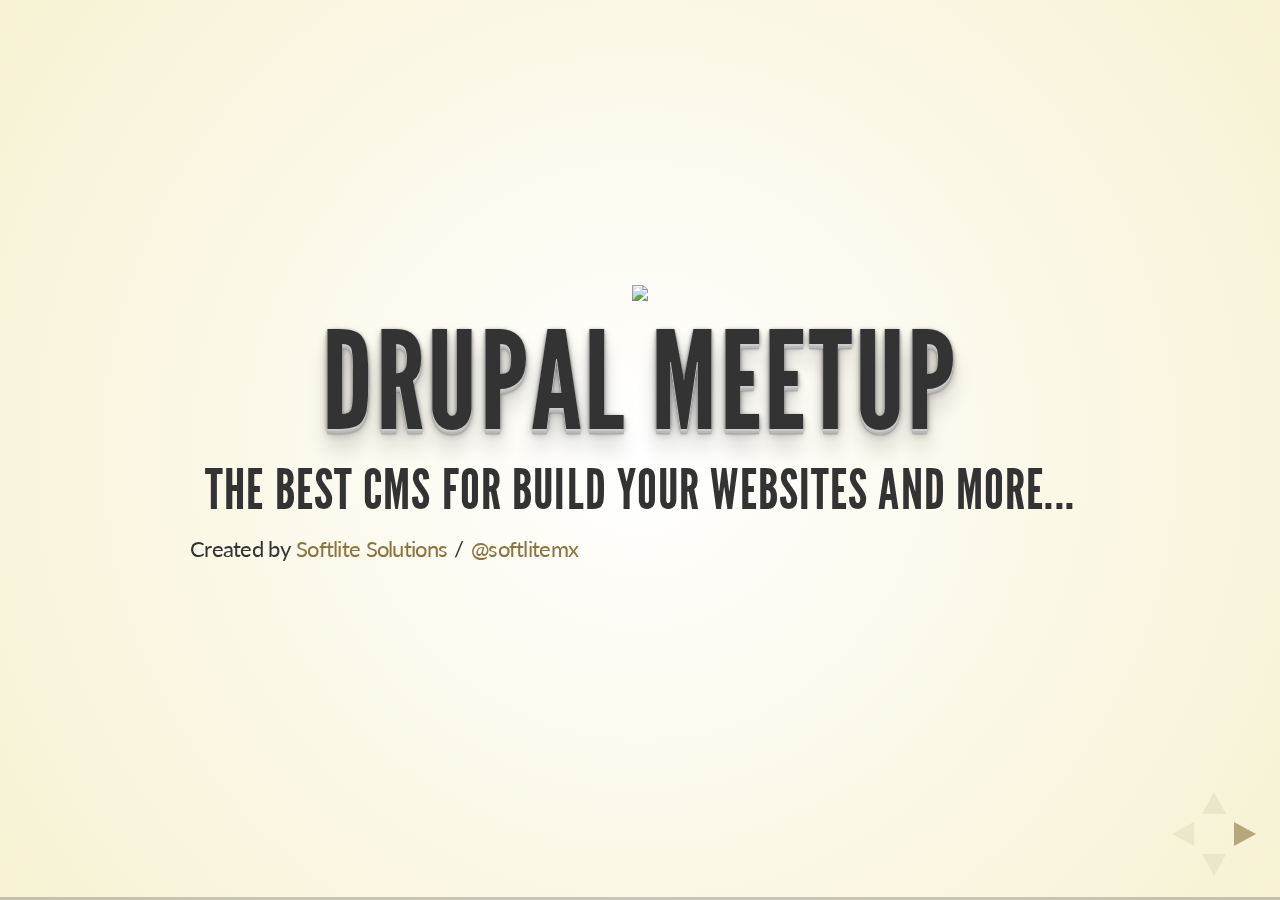
==== index.html @ 5270e269 "agregando diapos" ====
<!doctype html>
<html lang="en">

	<head>
		<meta charset="utf-8">

		<title>reveal.js - The HTML Presentation Framework</title>

		<meta name="description" content="A framework for easily creating beautiful presentations using HTML">
		<meta name="author" content="Hakim El Hattab">

		<meta name="apple-mobile-web-app-capable" content="yes" />
		<meta name="apple-mobile-web-app-status-bar-style" content="black-translucent" />

		<link rel="stylesheet" href="css/reveal.min.css">
		<link rel="stylesheet" href="css/theme/beige.css" id="theme">
		<link rel="stylesheet" href="css/softlitemx.css">

		<!-- For syntax highlighting -->
		<link rel="stylesheet" href="lib/css/zenburn.css">

		<!-- If the query includes 'print-pdf', use the PDF print sheet -->
		<script>
			document.write( '<link rel="stylesheet" href="css/print/' + ( window.location.search.match( /print-pdf/gi ) ? 'pdf' : 'paper' ) + '.css" type="text/css" media="print">' );
		</script>

		<!--[if lt IE 9]>
		<script src="lib/js/html5shiv.js"></script>
		<![endif]-->
	</head>

	<body>

		<div class="reveal">

			<!-- Any section element inside of this container is displayed as a slide -->
			<div class="slides">

				<section>
               <img src="images/druplicon.png">
					<h1>Drupal MeetUp</h1>
					<h3>The Best CMS for build your Websites and more...</h3>
					<p>
				   <small>Created by <a href="http://hakim.se">Softlite Solutions</a> / <a href="http://twitter.com/hakimel">@softlitemx</a></small>
					</p>
				</section>
            <section>
               <img src="images/manuel.jpg">
               <p>Drupalero, Mobile Developer y Linuxero :D</p>
               <p>
                  <i><small>- <a href="http://www.softlite.mx" class="roll"><span data-title="Softlite Solutions">Softlite Solutions</span></a> / <a href="http://twitter.com/softlitem" class="roll"><span data-title="@softlitem">@softlitem</span></a>/ Drupal ID: <a href="http://groups.drupal.org/user/880704" class="roll"><span data-title="manueler">manueler</span></a></small></i>
               </p> 
            </section>
            <section>
               <h1>¿Pero que ... hago aqu&iacute;?</h1>
               <small>Compartiremos, discutiremos y fortaleceremos la comunidad Drupalera en M&eacute;xico</small>
               <small><i>En este evento(Slides), se dará una introducción al poderoso CMS Drupal</i></small>
            </section>
            <section style="display: block;" class="stack present">
               <section style="display: block;" class="present">
                  <img src="images/drupal.png">
                  <h2>¿Qué es Drupal?</h2>
            <ul>
              <li class="fragment">Es un sistema de gestión de contenido(CMS) modular multipropósito y muy configurable.</li>
              <li class="fragment">Originalmente fue Escrito por: <a href="http://es.wikipedia.org/wiki/Dries_Buytaert" class="roll"><span data-title="Dries Buytaert">Dries Buytaert</span></a>.</li>
              <li class="fragment">La característica principal de Drupal es su Comunidad en todo el mundo.</li>
              <li class="fragment">Claro! es Software Libre \m/ protegido por Licencia <a href="http://es.wikipedia.org/wiki/Licencia_p%C3%BAblica_general_de_GNU" class="roll"><span data-title="GPLv2/GPLv3">GPLv2/GPLv3</span></a>.</li>
            </ul>
               </section>
               <section>
                  <h2>M&oacute;dulos</h2>
                  <div>El módulo (module) es un software que extiende las funcionalidades y/o características de Drupal. Viene con módulos precargados según la versión, a los cuales se les puede añadir los que se necesite según la funcionalidad que tenga el sitio.</div>
               </section>
               <section style="display: block;" class="future">
                  <h2>Módulos</h2>
                  <img src="images/the-periodic-table-of-drupal-modules.jpg">
               </section>
               <section>
                  <h2>Nodo</h2>
                  <div>El Nodo (node) es un término genérico para cada pieza de contenido del sitio. Algunos ejemplos de nodos pueden ser: páginas en libros, temas de discusión en foros, entradas en blogs, nuevos artículos, etc. Cada nodo será un <b>tipo de contenido</b> que tendrá un ID, un título, una fecha de creación, un autor, un cuerpo o body y otras propiedades, también según qué otros módulos se encuentre usando agregará más propiedades a cada nodo.
</div>
               </section>
               <section>
                  <h2>Taxonomia</h2>
                  <div>
La Taxonomía (taxonomy) es el sistema mediante el cual Drupal clasifica el contenido y es uno de los módulos del núcleo de Drupal. Se pueden definir los vocabularios propios como grupos de términos de taxonomía. Cada tipo de vocabulario puede ser agregado como uno o más tipos de contenido y por ello, los nodos en el sitio pueden ser clasificados según agrupaciones en categorías, etiquetas o como cualquier cosa que se elija.
</div>
               </section>
               <section>
                  <h2>Region</h2>
                  <p class="fragment">Drupal se encuentra dividido en Regiones (regions) que pueden incluir la cabecera, el pie, las barras laterales, la sección principal de contenido. </p>
                  <h2 style="margin-top: 30px;">Bloque y Menus</h2>
                  <p class="fragment">Los Bloques (blocks) es la información que se visualiza en las diferentes regiones, pudiendo tomar la forma de menús (como el menú de navegación) o visualizaciones de módulos (como los contenidos más vistos del foro) o información estática o dinámica que fue creada por un usuario (como eventos)</p>
               </section>
               <section style="display: block;" class="future">
                  <h2>Comunidad</h2>
                  <p>La característica principal de drupal es su cominidad que esta en constante crecimiento la comunidad latina ahora es:</p>
                  <ul>
                     <li>Nicaragua.</li>
                     <li>Costarica.</li>
                     <li>Panama.</li>
                     <li>Colombia.</li>
                     <li>Per&uacute;.</li>
                     <li>Guatemala.</li>
                     <li>Ecuador.</li>
                     <li>Bolivia.</li>
                     <li>Brazil.</li>
                     <li><b>M&eacute;xico.</b></li>
                  </ul>
               </section>
               <section>
                  <h1>M&eacute;xico</h1>
                  <p>Este MeetUp es un eventos de los m&aacute;s importantes en M&eacute;xico, ya que estamos siendo de los primeros en participar y hacer crecer la comunidad.</p>
               </section>
               <section>
                  <h2>Guadalajara</h2>
                  <p>Guadalajara fue en el primer estado donde se ha iniciado una comunidad fuerte en Drupal. Donde ha sido sede este año del: </p>
                  <h2><a href="http://gdl2012.dlatino.org/" target="_blank">Drupal Summit Latino</a></h2>
               </section>
               <section>
                  <h2>Foto reciente de la comunidad de centro Am&eacute;rica</h2>
                  <img src="images/drupaleros.jpg">
               </section>
               
            </section>
				<section data-markdown>
					<script type="text/template">
						## Markdown support

						For those of you who like that sort of thing. Instructions and a bit more info available [here](https://github.com/hakimel/reveal.js#markdown).

							<section data-markdown>
							  ## Markdown support

							  For those of you who like that sort of thing.
							  Instructions and a bit more info available [here](https://github.com/hakimel/reveal.js#markdown).
							</section>
					</script>
				</section>
    <section>
        <h1>drupal</h1>
        <p>Template slide</p>
    </section>
    <section>
        <section>
            <h2>Instalacion de drupal (manual)</h2>
            <div>
                <img src="http://www.softlite.mx/imagesmeetup/installprofile.png">
                <br>
            </div>
            <div>Seleccionamos Perfil de instalación</div>
        </section>
        <section>
            <h2>Seleccionamos lenguaje</h2>
            <div>
                <img src="http://www.softlite.mx/imagesmeetup/languageinstall1.png">
                <br>
            </div>
            <div>En este caso ocuparemos el que esta por default mas adelante configuraremos nuestro lenguaje</div>
        </section>
        <section>
            <h2>Configuracion de nuestra db<img src="http://www.softlite.mx/imagesmeetup/dbconfig.png">
            </h2>
            <div>Colocamos los datos que nos pide y .......</div>
        </section>
        <section>
            <h1>esperamos.......</h1>
            <div>
                <img src="http://www.softlite.mx/imagesmeetup/install.png">
                <br>
            </div>
            <h6>
                <br>
            </h6>
            <div>
                <br>
            </div>
            <div>
                <br>
            </div>
        </section>
        <section>
            <h2>Configuramos el sito</h2>
            <div>Es momento de ajustar algunos&nbsp;</div>
            <div>datos importantes como:</div>
            <div>
                <br>
            </div>
            <div>
                <ul>
                    <li>Nombre del sitio</li>
                    <li>E-mail del sitio&nbsp;</li>
                    <li>Nombre de Usuario (admin)</li>
                    <li>Contraseña de Usuario (admin)</li>
                </ul>
                <div style="text-align: left;">
                    <br>
                </div>
            </div>
            <h2>guardamos y ........</h2>
        </section>
        <section>
            <h1>" Listo "</h1>
            <div>
                <img src="http://profile.ak.fbcdn.net/hprofile-ak-snc6/187881_197212820324259_5887522_n.jpg">
                <br>
            </div>
            <div>
                <font face="Lato">Nuestro Drupal esta instalado ..</font>....</div>
            </section>
            <section>
                <h2>
                    <br>
                </h2>
                <div>
                    <br>
                </div>
                <div>
                    <br>
                </div>
                <h1>que hueva ¡¡¡</h1>
            </section>
            <section>
                <h2>
                    <h2 style="font: inherit;">INSTALACION DE DRUPAL (drush)</h2>
                    <div>
                        <font face="Lato">
                            <span style="font-size: 36px; letter-spacing: normal; line-height: 43.20000076293945px; text-transform: none;">Que tedioso hacer tantos clicks y esperar,</span>
                        </font>
                    </div>
                    <div>
                        <font face="Lato">
                            <span style="font-size: 36px; letter-spacing: normal; line-height: 43.20000076293945px; text-transform: none;">si podemos hacer este mismo procedimineto en</span>
                        </font>
                    </div>
                    <div>
                        <font face="Lato">
                            <span style="font-size: 36px; letter-spacing: normal; line-height: 43.20000076293945px; text-transform: none;">menos pasos y menos tiempo, que haciéndolo&nbsp;</span>
                        </font>
                    </div>
                    <div>
                        <font face="Lato">
                            <span style="font-size: 36px; letter-spacing: normal; line-height: 43.20000076293945px; text-transform: none;">de forma manual.</span>
                        </font>
                    </div>
                    <div>
                        <font face="Lato">
                            <span style="font-size: 36px; letter-spacing: normal; line-height: 43.20000076293945px; text-transform: none;">
                                <br>
                            </span>
                        </font>
                    </div>
                </h2>
            </section>
            <section>
                <h2>que es drush</h2>
                <div>Es una línea de comandos de shell y scripts de interfaz para Drupal, una verdadera navaja suiza diseñada para hacer la vida más fácil a nosotros los que acortamos horas de trabajo en la "BENDITA TERMINAL"</div>
                <div>
                    <img src="http://3wavesmedia.com/sites/default/files/drush.png">
                    <br>
                </div>
            </section>
            <section>
                <h2>como consigo drush&nbsp;</h2>
                <div>Lo unico que hay que hacer es entrar a: http://drupal.org/project/drush</div>
                <div>
                    <br>
                </div>
                <div>Seguir los sencillos pasos de instalación (segun mi SO) &nbsp; &nbsp; &nbsp; y dejar funcionando drush</div>
                <div>
                    <br>
                </div>
                <h2>regresando a nuestro asunto..&nbsp;</h2>
                <div>
                    <br>
                </div>
                <div>
                    <br>
                </div>
                <div>
                    <br>
                </div>
            </section>
            <section>
                <h2>comandos de instalacion de drupal (drush)</h2>
                <div>Descargamos Drupal (drush dl drupal&nbsp;)</div>
                <div>
                    <br>
                </div>
                <div>
                    <img src="http://www.softlite.mx/imagesmeetup/dldrupal.png">
                    <br>
                </div>
            </section>
            <section>
                <h2>Instalamos (site install)</h2>
                <pre>drush site-install standard --site-name="[nombre del sitio]" --site-mail="[mail del sitio]" --account-name=[nombre administrador] --account-pass=[pass administrador] --db-url=mysql://[usuario DB]:[passde usuario de la DB]@localhost/[nombre de la DB]</pre>
                <p>
                <img src="http://www.softlite.mx/imagesmeetup/siteinstall.png">
                <br>
            </p>
        </section>
        <section>
            <h2>momento de ver nuestro sitio</h2>
            <div>
                <img src="http://www.softlite.mx/imagesmeetup/sitehome.png">
                <br>
            </div>
        </section>
    </section>
    <section>
        <section>
            <h2>modulos</h2>
<div>El módulo (module) es un software que extiende las funcionalidades y/o características de Drupal. Viene con módulos precargados según la versión, a los cuales se les puede añadir los que se necesite según la funcionalidad que tenga el sitio.</div>
</section>
            <section>
                <h2>
                    <img src="http://www.softlite.mx/imagesmeetup/build.jpg">
                    <br>
                </h2>
                <div>Son las piezas para realizar nuestro poderoso sistema¡</div>
                <div>
                    <br>
                </div>
            </section>
            <section>
                <h2>algunos modulos que utilizaremos para nuestro sitio</h2>
                <div>
                    <ul>
                        <li>Views</li>
                        <li>Admin Menu</li>
                        <li>ColorBox</li>
                        <li>Media</li>
                        <li>Localization update</li>
                    </ul>
                </div>
                <div>
                    <br>
                </div>
            </section>
            <section>
                <h2>Instalacion de modulos (manual)</h2>
                <div>
                    <ul>
                        <li>Buscamos nuestro modulo<br>
                        </li>
                        <li>Descargamos</li>
                        <li>Lo ponemos en nuestra carpeta de modulos</li>
                        <li>Descomprimimos&nbsp;</li>
                        <li>Lo activamos desde nuestro sitio</li>
                        <li>Listo¡</li>
                    </ul>
                </div>
            </section>
            <section>
                <h2>instalacion de modulos (drush)</h2>
                <div>
                    <ul>
                        <li>Descargamos nuestro modulo:</li>
                    </ul>
                    <br>
                </div>
                <div>drush dl [nombre de nuestro modulo]</div>
                <div>
                    <br>
                </div>
                <div>
                    <ul>
                        <li>Instalamos el modulo:</li>
                    </ul>
                    <br>
                </div>
                <div>drus en [nombre de nuestro modulo]</div>
            </section>
        </section>
        <section>
            <h2>Nodo</h2>
<div>El Nodo (node) es un término genérico para cada pieza de contenido del sitio. Algunos ejemplos de nodos pueden ser: páginas en libros, temas de discusión en foros, entradas en blogs, nuevos artículos, etc. Cada nodo será un <b>tipo de contenido</b> que tendrá un ID, un título, una fecha de creación, un autor, un cuerpo o body y otras propiedades, también según qué otros módulos se encuentre usando agregará más propiedades a cada nodo.
</div>
</section>
            <section>
                <h2>Taxonomia</h2>
<div>
La Taxonomía (taxonomy) es el sistema mediante el cual Drupal clasifica el contenido y es uno de los módulos del núcleo de Drupal. Se pueden definir los vocabularios propios como grupos de términos de taxonomía. Cada tipo de vocabulario puede ser agregado como uno o más tipos de contenido y por ello, los nodos en el sitio pueden ser clasificados según agrupaciones en categorías, etiquetas o como cualquier cosa que se elija.
</div>
</section>
                <section>
                    <h2>region, bloque, menu</h2>
<div>
Drupal se encuentra dividido en Regiones (regions) que pueden incluir la cabecera, el pie, las barras laterales, la sección principal de contenido. Los Bloques (blocks) es la información que se visualiza en las diferentes regiones, pudiendo tomar la forma de menús (como el menú de navegación) o visualizaciones de módulos (como los contenidos más vistos del foro) o información estática o dinámica que fue creada por un usuario (como eventos).&nbsp;</div>
</section>
                    <section>
                        <p>
                        <br>
                    </p>
                    <p>
                    <br>
                </p>
                <h1>menos platica !!!</h1>
                <h1>mas accion !!!</h1>
            </section>
            
            <section>
                <h2>chido fcc</h2>
                <div>Se trata del nuevo sitio para publicaciones de interes</div>
                <div>estudiantil para los mejores alumnos de la mejor</div>
                <div>facultad de este pais.</div>
                <div>
                    <br>
                </div>
                <h1>fcc buap</h1>
            </section>
            <section>
                <h2>
                    <br>
                </h2>
                <div>
                    <br>
                </div>
                <div>
                    <br>
                </div>
                <h1>GRACIAS !!!</h1>
            </section>
				<section>
					<h2>Estos Slides est&aacute;n echo con: </h2>
               <h1>reveal.js</h1>
					<p>
						reveal.js and <a href="http://www.rvl.io">rvl.io</a> are entirely free but if you'd like to support the projects you can donate below.
						Donations will go towards hosting and domain costs.
					</p>
					<form action="https://www.paypal.com/cgi-bin/webscr" method="post">
						<input type="hidden" name="cmd" value="_donations">
						<input type="hidden" name="business" value="hakim.elhattab@gmail.com">
						<input type="hidden" name="lc" value="US">
						<input type="hidden" name="item_name" value="reveal.js / rvl.io">
						<input type="hidden" name="no_note" value="0">
						<input type="hidden" name="currency_code" value="USD">
						<input type="hidden" name="bn" value="PP-DonationsBF:btn_donate_LG.gif:NonHostedGuest">
						<input type="image" src="https://www.paypalobjects.com/en_US/i/btn/btn_donate_LG.gif" border="0" name="submit" alt="PayPal - The safer, easier way to pay online!">
					</form>
				</section>

				<section>
					<h1>THE END</h1>
					<h3>BY Hakim El Hattab / hakim.se</h3>
				</section>

			</div>

		</div>

		<script src="lib/js/head.min.js"></script>
		<script src="js/reveal.min.js"></script>

		<script>

			// Full list of configuration options available here:
			// https://github.com/hakimel/reveal.js#configuration
			Reveal.initialize({
				controls: true,
				progress: true,
				history: true,
				center: true,

				theme: Reveal.getQueryHash().theme, // available themes are in /css/theme
				transition: Reveal.getQueryHash().transition || 'default', // default/cube/page/concave/zoom/linear/none

				// Optional libraries used to extend on reveal.js
				dependencies: [
					{ src: 'lib/js/classList.js', condition: function() { return !document.body.classList; } },
					{ src: 'plugin/markdown/showdown.js', condition: function() { return !!document.querySelector( '[data-markdown]' ); } },
					{ src: 'plugin/markdown/markdown.js', condition: function() { return !!document.querySelector( '[data-markdown]' ); } },
					{ src: 'plugin/highlight/highlight.js', async: true, callback: function() { hljs.initHighlightingOnLoad(); } },
					{ src: 'plugin/zoom-js/zoom.js', async: true, condition: function() { return !!document.body.classList; } },
					{ src: 'plugin/notes/notes.js', async: true, condition: function() { return !!document.body.classList; } }
					// { src: 'plugin/remotes/remotes.js', async: true, condition: function() { return !!document.body.classList; } }
				]
			});

		</script>

	</body>
</html>
---- css/theme/beige.css ----
@import url(http://fonts.googleapis.com/css?family=Lato:400,700,400italic,700italic);
/**
 * Beige theme for reveal.js.
 * 
 * Copyright (C) 2011-2012 Hakim El Hattab, http://hakim.se
 */
@font-face {
  font-family: 'League Gothic';
  src: url("../../lib/font/league_gothic-webfont.eot");
  src: url("../../lib/font/league_gothic-webfont.eot?#iefix") format("embedded-opentype"), url("../../lib/font/league_gothic-webfont.woff") format("woff"), url("../../lib/font/league_gothic-webfont.ttf") format("truetype"), url("../../lib/font/league_gothic-webfont.svg#LeagueGothicRegular") format("svg");
  font-weight: normal;
  font-style: normal;
}

/*********************************************
 * GLOBAL STYLES
 *********************************************/
body {
  background: #f7f2d3;
  background: -moz-radial-gradient(center, circle cover, white 0%, #f7f2d3 100%);
  background: -webkit-gradient(radial, center center, 0px, center center, 100%, color-stop(0%, white), color-stop(100%, #f7f2d3));
  background: -webkit-radial-gradient(center, circle cover, white 0%, #f7f2d3 100%);
  background: -o-radial-gradient(center, circle cover, white 0%, #f7f2d3 100%);
  background: -ms-radial-gradient(center, circle cover, white 0%, #f7f2d3 100%);
  background: radial-gradient(center, circle cover, white 0%, #f7f2d3 100%);
  background-color: #f7f3de;
}

.reveal {
  font-family: "Lato", Times, "Times New Roman", serif;
  font-size: 36px;
  font-weight: 200;
  letter-spacing: -0.02em;
  color: #333333;
}

::selection {
  color: white;
  background: rgba(79, 64, 28, 0.99);
  text-shadow: none;
}

/*********************************************
 * HEADERS
 *********************************************/
.reveal h1,
.reveal h2,
.reveal h3,
.reveal h4,
.reveal h5,
.reveal h6 {
  margin: 0 0 20px 0;
  color: #333333;
  font-family: "League Gothic", Impact, sans-serif;
  line-height: 0.9em;
  letter-spacing: 0.02em;
  text-transform: uppercase;
  text-shadow: none;
}

.reveal h1 {
  text-shadow: 0 1px 0 #cccccc, 0 2px 0 #c9c9c9, 0 3px 0 #bbbbbb, 0 4px 0 #b9b9b9, 0 5px 0 #aaaaaa, 0 6px 1px rgba(0, 0, 0, 0.1), 0 0 5px rgba(0, 0, 0, 0.1), 0 1px 3px rgba(0, 0, 0, 0.3), 0 3px 5px rgba(0, 0, 0, 0.2), 0 5px 10px rgba(0, 0, 0, 0.25), 0 20px 20px rgba(0, 0, 0, 0.15);
}

/*********************************************
 * LINKS
 *********************************************/
.reveal a:not(.image) {
  color: #8b743d;
  text-decoration: none;
  -webkit-transition: color .15s ease;
  -moz-transition: color .15s ease;
  -ms-transition: color .15s ease;
  -o-transition: color .15s ease;
  transition: color .15s ease;
}

.reveal a:not(.image):hover {
  color: #c0a86e;
  text-shadow: none;
  border: none;
}

.reveal .roll span:after {
  color: #fff;
  background: #564826;
}

/*********************************************
 * IMAGES
 *********************************************/
.reveal section img {
  margin: 15px;
  background: rgba(255, 255, 255, 0.12);
  border: 4px solid #333333;
  box-shadow: 0 0 10px rgba(0, 0, 0, 0.15);
  -webkit-transition: all .2s linear;
  -moz-transition: all .2s linear;
  -ms-transition: all .2s linear;
  -o-transition: all .2s linear;
  transition: all .2s linear;
}

.reveal a:hover img {
  background: rgba(255, 255, 255, 0.2);
  border-color: #8b743d;
  box-shadow: 0 0 20px rgba(0, 0, 0, 0.55);
}

/*********************************************
 * NAVIGATION CONTROLS
 *********************************************/
.reveal .controls div.navigate-left,
.reveal .controls div.navigate-left.enabled {
  border-right-color: #8b743d;
}

.reveal .controls div.navigate-right,
.reveal .controls div.navigate-right.enabled {
  border-left-color: #8b743d;
}

.reveal .controls div.navigate-up,
.reveal .controls div.navigate-up.enabled {
  border-bottom-color: #8b743d;
}

.reveal .controls div.navigate-down,
.reveal .controls div.navigate-down.enabled {
  border-top-color: #8b743d;
}

.reveal .controls div.navigate-left.enabled:hover {
  border-right-color: #c0a86e;
}

.reveal .controls div.navigate-right.enabled:hover {
  border-left-color: #c0a86e;
}

.reveal .controls div.navigate-up.enabled:hover {
  border-bottom-color: #c0a86e;
}

.reveal .controls div.navigate-down.enabled:hover {
  border-top-color: #c0a86e;
}

/*********************************************
 * PROGRESS BAR
 *********************************************/
.reveal .progress {
  background: rgba(0, 0, 0, 0.2);
}

.reveal .progress span {
  background: #8b743d;
  -webkit-transition: width 800ms cubic-bezier(0.26, 0.86, 0.44, 0.985);
  -moz-transition: width 800ms cubic-bezier(0.26, 0.86, 0.44, 0.985);
  -ms-transition: width 800ms cubic-bezier(0.26, 0.86, 0.44, 0.985);
  -o-transition: width 800ms cubic-bezier(0.26, 0.86, 0.44, 0.985);
  transition: width 800ms cubic-bezier(0.26, 0.86, 0.44, 0.985);
}
---- css/softlitemx.css ----
.reveal section img {
   border: 0px;
   background: transparent;
   box-shadow: none;
}

.reveal .slides section .fragment{
   font-size: 70%;
}
.reveal section p {
   text-align:justify;
}
---- lib/css/zenburn.css ----
/*

Zenburn style from voldmar.ru (c) Vladimir Epifanov <voldmar@voldmar.ru>
based on dark.css by Ivan Sagalaev

*/

pre code {
  display: block; padding: 0.5em;
  background: #3F3F3F;
  color: #DCDCDC;
}

pre .keyword,
pre .tag,
pre .django .tag,
pre .django .keyword,
pre .css .class,
pre .css .id,
pre .lisp .title {
  color: #E3CEAB;
}

pre .django .template_tag,
pre .django .variable,
pre .django .filter .argument {
  color: #DCDCDC;
}

pre .number,
pre .date {
  color: #8CD0D3;
}

pre .dos .envvar,
pre .dos .stream,
pre .variable,
pre .apache .sqbracket {
  color: #EFDCBC;
}

pre .dos .flow,
pre .diff .change,
pre .python .exception,
pre .python .built_in,
pre .literal,
pre .tex .special {
  color: #EFEFAF;
}

pre .diff .chunk,
pre .ruby .subst {
  color: #8F8F8F;
}

pre .dos .keyword,
pre .python .decorator,
pre .class .title,
pre .haskell .label,
pre .function .title,
pre .ini .title,
pre .diff .header,
pre .ruby .class .parent,
pre .apache .tag,
pre .nginx .built_in,
pre .tex .command,
pre .input_number {
    color: #efef8f;
}

pre .dos .winutils,
pre .ruby .symbol,
pre .ruby .symbol .string,
pre .ruby .symbol .keyword,
pre .ruby .symbol .keymethods,
pre .ruby .string,
pre .ruby .instancevar {
  color: #DCA3A3;
}

pre .diff .deletion,
pre .string,
pre .tag .value,
pre .preprocessor,
pre .built_in,
pre .sql .aggregate,
pre .javadoc,
pre .smalltalk .class,
pre .smalltalk .localvars,
pre .smalltalk .array,
pre .css .rules .value,
pre .attr_selector,
pre .pseudo,
pre .apache .cbracket,
pre .tex .formula {
  color: #CC9393;
}

pre .shebang,
pre .diff .addition,
pre .comment,
pre .java .annotation,
pre .template_comment,
pre .pi,
pre .doctype {
  color: #7F9F7F;
}

pre .xml .css,
pre .xml .javascript,
pre .xml .vbscript,
pre .tex .formula {
  opacity: 0.5;
}
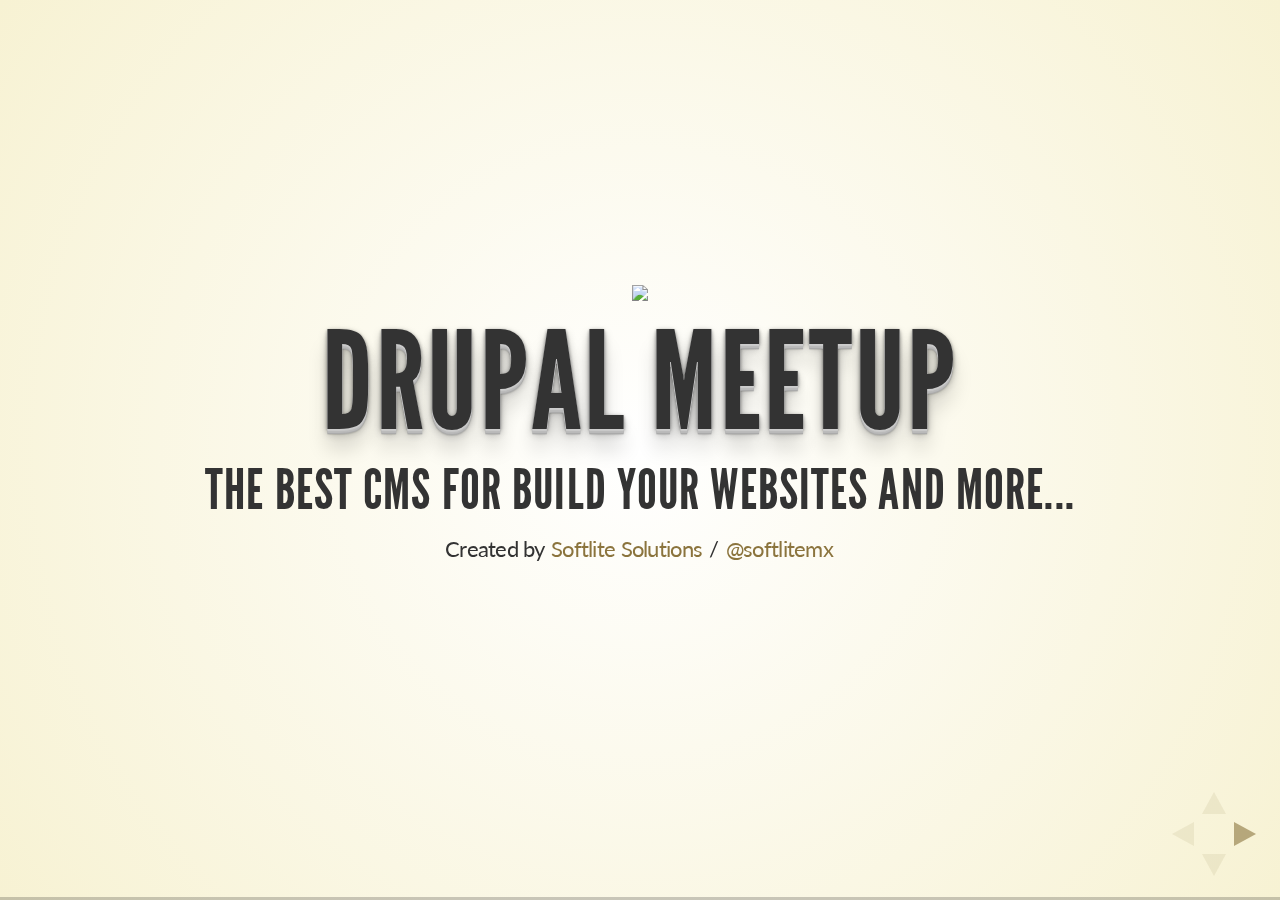
==== commit 63474a17: "agregando diapos" ====
--- a/index.html
+++ b/index.html
@@ -4,10 +4,10 @@
 	<head>
 		<meta charset="utf-8">
 
-		<title>reveal.js - The HTML Presentation Framework</title>
-
-		<meta name="description" content="A framework for easily creating beautiful presentations using HTML">
-		<meta name="author" content="Hakim El Hattab">
+		<title>Drupal MeetUp - Puebla 17 de noviembre de 2012</title>
+
+		<meta name="description" content="Drupal MeetUp - Puebla 17 de noviembre de 2012">
+		<meta name="author" content="Softlite Solutions">
 
 		<meta name="apple-mobile-web-app-capable" content="yes" />
 		<meta name="apple-mobile-web-app-status-bar-style" content="black-translucent" />
@@ -40,14 +40,14 @@
                <img src="images/druplicon.png">
 					<h1>Drupal MeetUp</h1>
 					<h3>The Best CMS for build your Websites and more...</h3>
-					<p>
+					<p style="text-align:center">
 				   <small>Created by <a href="http://hakim.se">Softlite Solutions</a> / <a href="http://twitter.com/hakimel">@softlitemx</a></small>
 					</p>
 				</section>
             <section>
                <img src="images/manuel.jpg">
-               <p>Drupalero, Mobile Developer y Linuxero :D</p>
-               <p>
+               <p style="text-align:center">Drupalero, Mobile Developer y Linuxero :D</p>
+               <p style="text-align:center">
                   <i><small>- <a href="http://www.softlite.mx" class="roll"><span data-title="Softlite Solutions">Softlite Solutions</span></a> / <a href="http://twitter.com/softlitem" class="roll"><span data-title="@softlitem">@softlitem</span></a>/ Drupal ID: <a href="http://groups.drupal.org/user/880704" class="roll"><span data-title="manueler">manueler</span></a></small></i>
                </p> 
             </section>
@@ -92,6 +92,8 @@
                   <h2 style="margin-top: 30px;">Bloque y Menus</h2>
                   <p class="fragment">Los Bloques (blocks) es la información que se visualiza en las diferentes regiones, pudiendo tomar la forma de menús (como el menú de navegación) o visualizaciones de módulos (como los contenidos más vistos del foro) o información estática o dinámica que fue creada por un usuario (como eventos)</p>
                </section>
+            </section>
+            <section>
                <section style="display: block;" class="future">
                   <h2>Comunidad</h2>
                   <p>La característica principal de drupal es su cominidad que esta en constante crecimiento la comunidad latina ahora es:</p>
@@ -109,38 +111,83 @@
                   </ul>
                </section>
                <section>
-                  <h1>M&eacute;xico</h1>
-                  <p>Este MeetUp es un eventos de los m&aacute;s importantes en M&eacute;xico, ya que estamos siendo de los primeros en participar y hacer crecer la comunidad.</p>
-               </section>
-               <section>
-                  <h2>Guadalajara</h2>
+                  <h1>Comunidad en M&eacute;xico</h1>
+                  <p>Actualmente la comunidad Mexicana en Drupal a&uacute;n no detona, es por ello que se impulsa este tipo de eventos, para que la comunidad tome fuerza y pueda ser reconocida formalmente a nivel internacional. Con esto me refiero a Generar Developers que puedan mantener m&oacute;dulos y no solamente consumir.</p>
+                  <br>
+                  <strong>Sitio Web: <a href="http://drupalmexico.com">drupalmexico.com</a></strong><br>
+                  <strong>Group: <a href="http://groups.drupal.org/mexico">groups.drupal.org/mexico</a></strong>
+               </section>
+               <section>
+                  <h1>Guadalajara</h1>
                   <p>Guadalajara fue en el primer estado donde se ha iniciado una comunidad fuerte en Drupal. Donde ha sido sede este año del: </p>
                   <h2><a href="http://gdl2012.dlatino.org/" target="_blank">Drupal Summit Latino</a></h2>
                </section>
                <section>
-                  <h2>Foto reciente de la comunidad de centro Am&eacute;rica</h2>
-                  <img src="images/drupaleros.jpg">
-               </section>
-               
-            </section>
-				<section data-markdown>
-					<script type="text/template">
-						## Markdown support
-
-						For those of you who like that sort of thing. Instructions and a bit more info available [here](https://github.com/hakimel/reveal.js#markdown).
-
-							<section data-markdown>
-							  ## Markdown support
-
-							  For those of you who like that sort of thing.
-							  Instructions and a bit more info available [here](https://github.com/hakimel/reveal.js#markdown).
-							</section>
-					</script>
-				</section>
-    <section>
-        <h1>drupal</h1>
-        <p>Template slide</p>
-    </section>
+                  <h1>Puebla</h1><br><br>
+                  <h2><a href="http://groups.drupal.org/puebla">groups.drupal.org/puebla</a></h2>
+               </section>
+               <section>
+                  <h1>Puebla</h1>
+                  <p>En Puebla esta iniciando el movimiento Drupalero, prueba de ello es este evento y sobre todo que se realizará el primer:</p>
+                  <br>
+                  <h2>DrupalCamp M&eacute;xico - Puebla 2013</h2>
+               </section>
+               <section>
+                  <h1>¿MeetUp?</h1>
+                  <p>Este MeetUp es un eventos de los m&aacute;s importantes en M&eacute;xico, ya que estamos siendo de los primeros en participar y hacer crecer la comunidad.</p>
+               </section>
+               <section>
+                  <h1>DrupalCamp M&eacute;xico</h1>
+                  <h2>Abril 2013 - CCU BUAP</h2>
+                  <a href="http://drupalcamp.mx">http://drupalcamp.mx</a>
+                  <a href="http://twitter.com/DrupalCampMx">@DrupalCampMx</a>
+                  <a href="http://facebook.com/DrupalCampMx">facebook/DrupalCampMx</a>
+               </section>
+               <section>
+                  <h1>Drupaleros en Puebla</h1>
+                  <a href="http://twitter.com/istodi">@istodi</a>,
+                  <a href="http://twitter.com/softlitem">@softlitem</a>,
+                  <a href="http://twitter.com/dmouse">@dmouse</a>,
+                  <a href="http://twitter.com/omers">@omers</a>,
+                  <a href="http://twitter.com/foxburu">@FoxBuru</a>,
+                  <a href="https://twitter.com/insaneisnotfree">@insaneisnotfree</a>,
+                  <a href="http://twitter.com/Cerr0s">@Cerr0s </a>,
+                  <a href="http://twitter.com/agb8081">@agb8081</a>,
+                  <a href="http://twitter.com/wip">@wip</a>
+               </section>
+            </section>
+            <section>
+               <h2>Camino de un Drupalero</h2>
+               <img src="images/learning-curve.png">
+            </section>
+            <section>
+              <h1>¿Porqu&eacute; deber&iacute;a ser Drupalero?</h1>
+              <p class="fragment" style="text-align:center">Porque es un estilo de vida</p>
+            </section>
+            <section>
+               <section>
+                  <h1>¿Estilo de Vida de un Drupalero?</h1>
+               </section>
+               <section><img src="images/dcamp_foz.jpg"></section>
+               <section><img src="images/dsl_gdl_contrib.jpg"></section>
+               <section><img src="images/dsl_gdl.jpg"></section>
+               <section><img src="images/dsl_gdl_coffee.jpg"></section>
+            </section>
+            <section>
+              <h1>Sitios en Drupal</h1><br>
+              <ul>
+                <li><a href="http://www.whitehouse.gov/">http://www.whitehouse.gov</a></li>
+                <li><a href="http://www.ubuntu-es.org">http://www.ubuntu-es.org</a></li>
+                <li><a href="http://eluniversalqueretaro.mx">http://www.eluniversalqueretaro.mx</a></li>
+                <li><a href="http://www.record.com.mx">http://www.record.com.mx</a></li>
+                <li><a href="https://dev.twitter.com/">https://dev.twitter.com</a></li>
+                <li><a href="http://www.fcc.gov/">http://www.fcc.gov</a></li>
+                <li><a href="http://investor.gov">http://investor.gov</a></li>
+                <li><a href="https://ing.us/">https://ing.us</a></li>
+                <li><a href="http://www.teslamotors.com/">http://www.teslamotors.com</a></li>
+                <li>...</li>
+              </ul>
+            </section>
     <section>
         <section>
             <h2>Instalacion de drupal (manual)</h2>
@@ -197,7 +244,7 @@
                     <br>
                 </div>
             </div>
-            <h2>guardamos y ........</h2>
+            <h2>Guardamos y ........</h2>
         </section>
         <section>
             <h1>" Listo "</h1>
@@ -218,7 +265,7 @@
                 <div>
                     <br>
                 </div>
-                <h1>que hueva ¡¡¡</h1>
+                <h1>Que hueva !!!</h1>
             </section>
             <section>
                 <h2>
@@ -235,7 +282,7 @@
                     </div>
                     <div>
                         <font face="Lato">
-                            <span style="font-size: 36px; letter-spacing: normal; line-height: 43.20000076293945px; text-transform: none;">menos pasos y menos tiempo, que haciéndolo&nbsp;</span>
+                            <span style="font-size: 36px; letter-spacing: normal; line-height: 43.20000076293945px; text-transform: none;">menos pasos y menos tiempo, que haciendolo&nbsp;</span>
                         </font>
                     </div>
                     <div>
@@ -253,7 +300,7 @@
                 </h2>
             </section>
             <section>
-                <h2>que es drush</h2>
+                <h2>¿Que es drush?</h2>
                 <div>Es una línea de comandos de shell y scripts de interfaz para Drupal, una verdadera navaja suiza diseñada para hacer la vida más fácil a nosotros los que acortamos horas de trabajo en la "BENDITA TERMINAL"</div>
                 <div>
                     <img src="http://3wavesmedia.com/sites/default/files/drush.png">
@@ -261,7 +308,7 @@
                 </div>
             </section>
             <section>
-                <h2>como consigo drush&nbsp;</h2>
+                <h2>Como consigo drush&nbsp;</h2>
                 <div>Lo unico que hay que hacer es entrar a: http://drupal.org/project/drush</div>
                 <div>
                     <br>
@@ -270,19 +317,19 @@
                 <div>
                     <br>
                 </div>
-                <h2>regresando a nuestro asunto..&nbsp;</h2>
-                <div>
-                    <br>
-                </div>
-                <div>
-                    <br>
-                </div>
-                <div>
-                    <br>
-                </div>
-            </section>
-            <section>
-                <h2>comandos de instalacion de drupal (drush)</h2>
+                <h2>Regresando a nuestro asunto..&nbsp;</h2>
+                <div>
+                    <br>
+                </div>
+                <div>
+                    <br>
+                </div>
+                <div>
+                    <br>
+                </div>
+            </section>
+            <section>
+                <h2>Comandos de instalaci&oacute;n de drupal (drush)</h2>
                 <div>Descargamos Drupal (drush dl drupal&nbsp;)</div>
                 <div>
                     <br>
@@ -294,23 +341,27 @@
             </section>
             <section>
                 <h2>Instalamos (site install)</h2>
-                <pre>drush site-install standard --site-name="[nombre del sitio]" --site-mail="[mail del sitio]" --account-name=[nombre administrador] --account-pass=[pass administrador] --db-url=mysql://[usuario DB]:[passde usuario de la DB]@localhost/[nombre de la DB]</pre>
-                <p>
+                <pre><code contenteditable style="font-size: 18px; margin-top: 20px;">drush site-install standard --site-name="[nombre del sitio]" --site-mail="[mail del sitio]" --account-name=[nombre administrador] --account-pass=[pass administrador] --db-url=mysql://[usuario DB]:[passde usuario de la DB]@localhost/[nombre de la DB]
+               </code></pre>
+        </section>
+        <section>
                 <img src="http://www.softlite.mx/imagesmeetup/siteinstall.png">
-                <br>
-            </p>
-        </section>
-        <section>
-            <h2>momento de ver nuestro sitio</h2>
-            <div>
-                <img src="http://www.softlite.mx/imagesmeetup/sitehome.png">
+        </section>
+        <section>
+            <img src="images/badcamp.png">
+            <h2>Es hora de Rockear!!!</h2>
+         </section>
+        <section>
+            <h2>Momento de ver nuestro sitio</h2>
+            <div>
+                <img src="http://www.softlite.mx/imagesmeetup/sitehome.png" width="525" height="599">
                 <br>
             </div>
         </section>
     </section>
     <section>
         <section>
-            <h2>modulos</h2>
+            <h2>m&oacute;dulos</h2>
 <div>El módulo (module) es un software que extiende las funcionalidades y/o características de Drupal. Viene con módulos precargados según la versión, a los cuales se les puede añadir los que se necesite según la funcionalidad que tenga el sitio.</div>
 </section>
             <section>
@@ -318,13 +369,13 @@
                     <img src="http://www.softlite.mx/imagesmeetup/build.jpg">
                     <br>
                 </h2>
-                <div>Son las piezas para realizar nuestro poderoso sistema¡</div>
-                <div>
-                    <br>
-                </div>
-            </section>
-            <section>
-                <h2>algunos modulos que utilizaremos para nuestro sitio</h2>
+                <div>Son las piezas para realizar nuestro poderoso sistema!</div>
+                <div>
+                    <br>
+                </div>
+            </section>
+            <section>
+                <h2>Algunos m&oacute;dulos que utilizaremos para nuestro sitio</h2>
                 <div>
                     <ul>
                         <li>Views</li>
@@ -339,65 +390,52 @@
                 </div>
             </section>
             <section>
-                <h2>Instalacion de modulos (manual)</h2>
+                <h2>Instalacion de m&oacute;dulos (manual)</h2>
                 <div>
                     <ul>
-                        <li>Buscamos nuestro modulo<br>
+                        <li>Buscamos nuestro m&oacute;dulo<br>
                         </li>
                         <li>Descargamos</li>
-                        <li>Lo ponemos en nuestra carpeta de modulos</li>
+                        <li>Lo ponemos en nuestra carpeta de m&oacute;dulos</li>
                         <li>Descomprimimos&nbsp;</li>
                         <li>Lo activamos desde nuestro sitio</li>
-                        <li>Listo¡</li>
+                        <li>Listo!</li>
                     </ul>
                 </div>
             </section>
-            <section>
-                <h2>instalacion de modulos (drush)</h2>
+            <section data-markdown>
+              <script type="text/template">
+                ## instalaci&oacute;n de m&oacute;dulos (drush)
+                  <section data-markdown>
+                    ## Markdown support
+                    drush dl [nombre de nuestro m&oacute;dulo]
+                  </section>
+              </script>
+            </section>
+            <section>
+                <h2>Instalaci&oacute;n de m&oacute;dulos (drush)</h2>
                 <div>
                     <ul>
-                        <li>Descargamos nuestro modulo:</li>
+                        <li>Descargamos nuestro m&oacute;dulo:</li>
                     </ul>
                     <br>
                 </div>
-                <div>drush dl [nombre de nuestro modulo]</div>
+                drush dl [nombre de nuestro m&oacute;dulo]
                 <div>
                     <br>
                 </div>
                 <div>
                     <ul>
-                        <li>Instalamos el modulo:</li>
+                        <li>Instalamos el m&oacute;dulo:</li>
                     </ul>
                     <br>
                 </div>
-                <div>drus en [nombre de nuestro modulo]</div>
-            </section>
-        </section>
-        <section>
-            <h2>Nodo</h2>
-<div>El Nodo (node) es un término genérico para cada pieza de contenido del sitio. Algunos ejemplos de nodos pueden ser: páginas en libros, temas de discusión en foros, entradas en blogs, nuevos artículos, etc. Cada nodo será un <b>tipo de contenido</b> que tendrá un ID, un título, una fecha de creación, un autor, un cuerpo o body y otras propiedades, también según qué otros módulos se encuentre usando agregará más propiedades a cada nodo.
-</div>
-</section>
-            <section>
-                <h2>Taxonomia</h2>
-<div>
-La Taxonomía (taxonomy) es el sistema mediante el cual Drupal clasifica el contenido y es uno de los módulos del núcleo de Drupal. Se pueden definir los vocabularios propios como grupos de términos de taxonomía. Cada tipo de vocabulario puede ser agregado como uno o más tipos de contenido y por ello, los nodos en el sitio pueden ser clasificados según agrupaciones en categorías, etiquetas o como cualquier cosa que se elija.
-</div>
-</section>
-                <section>
-                    <h2>region, bloque, menu</h2>
-<div>
-Drupal se encuentra dividido en Regiones (regions) que pueden incluir la cabecera, el pie, las barras laterales, la sección principal de contenido. Los Bloques (blocks) es la información que se visualiza en las diferentes regiones, pudiendo tomar la forma de menús (como el menú de navegación) o visualizaciones de módulos (como los contenidos más vistos del foro) o información estática o dinámica que fue creada por un usuario (como eventos).&nbsp;</div>
-</section>
-                    <section>
-                        <p>
-                        <br>
-                    </p>
-                    <p>
-                    <br>
-                </p>
-                <h1>menos platica !!!</h1>
-                <h1>mas accion !!!</h1>
+                <div>drus en [nombre de nuestro m&oacute;dulo]</div>
+            </section>
+        </section>
+ <section>
+                <h1>Menos platica !!!</h1>
+                <h1>M&aacute;s acci&oacute;n !!!</h1>
             </section>
             
             <section>
@@ -440,10 +478,15 @@
 						<input type="image" src="https://www.paypalobjects.com/en_US/i/btn/btn_donate_LG.gif" border="0" name="submit" alt="PayPal - The safer, easier way to pay online!">
 					</form>
 				</section>
-
+       <section>
+          <h1>DrupalCamp M&eacute;xico</h1>
+          <h2>Abril 2013 - CCU BUAP</h2>
+          <a href="http://drupalcamp.mx">http://drupalcamp.mx</a>
+          <a href="http://twitter.com/DrupalCampMx">@DrupalCampMx</a>
+          <a href="http://facebook.com/DrupalCampMx">facebook/DrupalCampMx</a>
+       </section>
 				<section>
-					<h1>THE END</h1>
-					<h3>BY Hakim El Hattab / hakim.se</h3>
+          <img src="images/logoSoftlite.png">
 				</section>
 
 			</div>
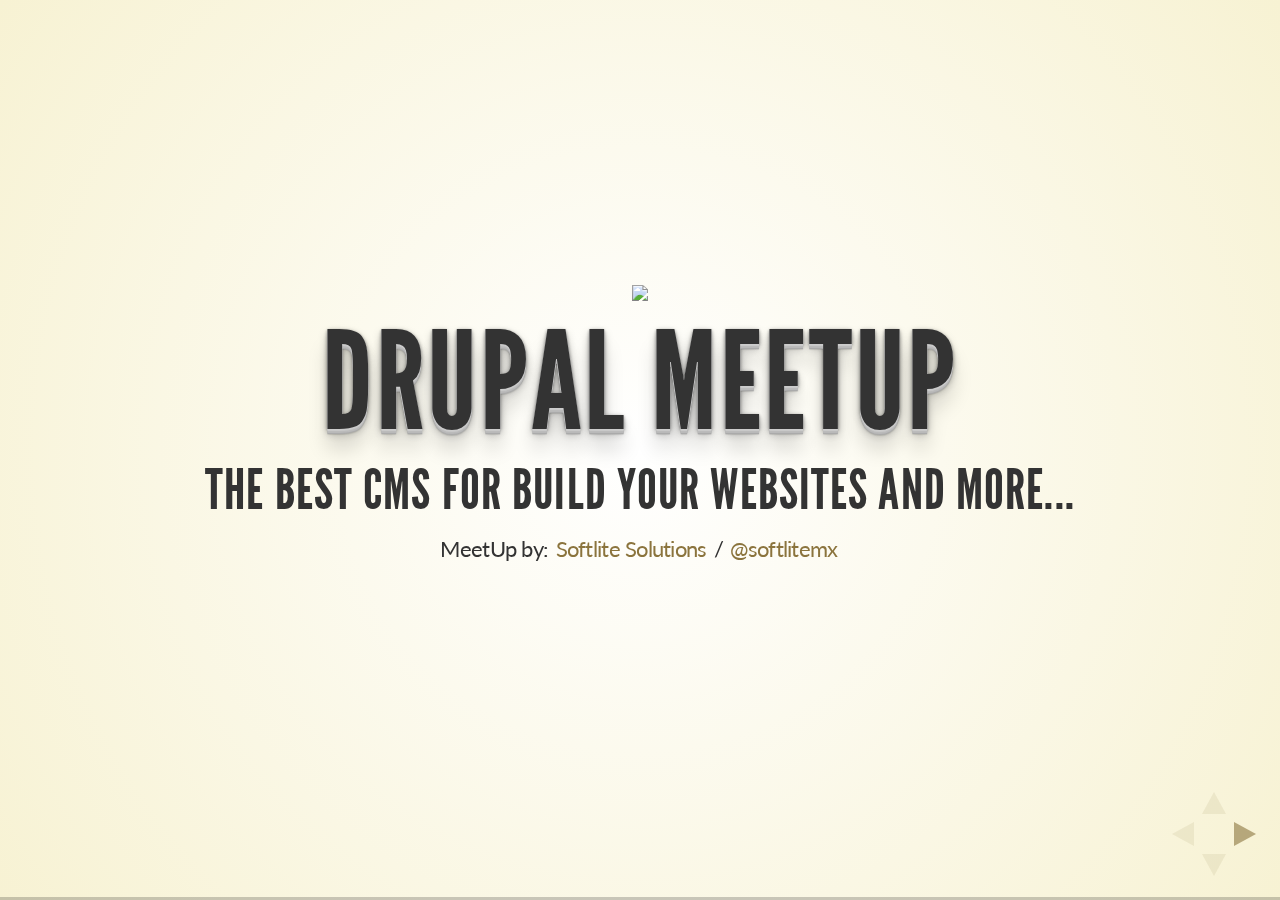
==== commit bcfa2e91: "FoxBuru Slides" ====
--- a/index.html
+++ b/index.html
@@ -4,9 +4,9 @@
 	<head>
 		<meta charset="utf-8">
 
-		<title>Drupal MeetUp - Puebla 17 de noviembre de 2012</title>
-
-		<meta name="description" content="Drupal MeetUp - Puebla 17 de noviembre de 2012">
+		<title>Drupal MeetUp - Puebla 2 de Febrero de 2013</title>
+
+		<meta name="description" content="Drupal MeetUp - Puebla 2 de Febrero de 2013">
 		<meta name="author" content="Softlite Solutions">
 
 		<meta name="apple-mobile-web-app-capable" content="yes" />
@@ -41,7 +41,7 @@
 					<h1>Drupal MeetUp</h1>
 					<h3>The Best CMS for build your Websites and more...</h3>
 					<p style="text-align:center">
-				   <small>Created by <a href="http://hakim.se">Softlite Solutions</a> / <a href="http://twitter.com/hakimel">@softlitemx</a></small>
+				   <small>MeetUp by: <a href="http://hakim.se">Softlite Solutions</a> / <a href="http://twitter.com/softlitemx">@softlitemx</a></small>
 					</p>
 				</section>
             <section>
@@ -50,6 +50,17 @@
                <p style="text-align:center">
                   <i><small>- <a href="http://www.softlite.mx" class="roll"><span data-title="Softlite Solutions">Softlite Solutions</span></a> / <a href="http://twitter.com/softlitem" class="roll"><span data-title="@softlitem">@softlitem</span></a>/ Drupal ID: <a href="http://groups.drupal.org/user/880704" class="roll"><span data-title="manueler">manueler</span></a></small></i>
                </p> 
+            </section>
+            <section>
+               <img src="images/foxburu.jpg">
+               <p style="text-align:center">Web Developer / SysAdmin</p>
+               <p style="text-align:center">
+                  <i><small>- <a href="http://www.softlite.mx" class="roll"><span data-title="Softlite Solutions">Softlite Solutions</span></a> / <a href="http://twitter.com/foxburu" class="roll"><span data-title="@softlitem">@foxburu</span></a>/ Drupal ID: <a href="http://groups.drupal.org/user/1255579" class="roll"><span data-title="manueler">FoxBuru</span></a></small></i>
+               </p> 
+            </section>
+            <section>
+               <h1>¿Pero que ... hago aqu&iacute;?</h1>
+               <img src="images/Addams.gif">
             </section>
             <section>
                <h1>¿Pero que ... hago aqu&iacute;?</h1>
@@ -119,7 +130,7 @@
                </section>
                <section>
                   <h1>Guadalajara</h1>
-                  <p>Guadalajara fue en el primer estado donde se ha iniciado una comunidad fuerte en Drupal. Donde ha sido sede este año del: </p>
+                  <p>Guadalajara fue en el primer estado donde se ha iniciado una comunidad fuerte en Drupal. Aqu&iacute; se celebr&oacute; en 2012: </p>
                   <h2><a href="http://gdl2012.dlatino.org/" target="_blank">Drupal Summit Latino</a></h2>
                </section>
                <section>
@@ -177,14 +188,19 @@
               <h1>Sitios en Drupal</h1><br>
               <ul>
                 <li><a href="http://www.whitehouse.gov/">http://www.whitehouse.gov</a></li>
-                <li><a href="http://www.ubuntu-es.org">http://www.ubuntu-es.org</a></li>
-                <li><a href="http://eluniversalqueretaro.mx">http://www.eluniversalqueretaro.mx</a></li>
-                <li><a href="http://www.record.com.mx">http://www.record.com.mx</a></li>
+                <li><a href="http://www.economist.com/">http://www.economist.com</a></li>
+                <li><a href="http://www.linuxjournal.com/">http://www.linuxjournal.com</a></li>
                 <li><a href="https://dev.twitter.com/">https://dev.twitter.com</a></li>
                 <li><a href="http://www.fcc.gov/">http://www.fcc.gov</a></li>
                 <li><a href="http://investor.gov">http://investor.gov</a></li>
                 <li><a href="https://ing.us/">https://ing.us</a></li>
+                <li><a href="http://www.rmcad.edu/">https://www.rmcad.edu</a></li>
                 <li><a href="http://www.teslamotors.com/">http://www.teslamotors.com</a></li>
+                <li><a href="http://www.ubuntu-es.org">http://www.ubuntu-es.org</a></li>
+                <li><a href="http://eluniversalqueretaro.mx">http://www.eluniversalqueretaro.mx</a></li>
+                <li><a href="http://www.record.com.mx">http://www.record.com.mx</a></li>
+                <li><a href="http://www.udg.mx">http://www.udg.mx</a></li>
+                <li><a href="http://www.uanl.mx">http://www.uanl.mx</a></li>
                 <li>...</li>
               </ul>
             </section>
@@ -256,20 +272,19 @@
                 <font face="Lato">Nuestro Drupal esta instalado ..</font>....</div>
             </section>
             <section>
-                <h2>
-                    <br>
-                </h2>
-                <div>
-                    <br>
-                </div>
-                <div>
-                    <br>
-                </div>
-                <h1>Que hueva !!!</h1>
-            </section>
-            <section>
-                <h2>
-                    <h2 style="font: inherit;">INSTALACION DE DRUPAL (drush)</h2>
+                <h1>...</h1>
+            	<div>
+                	<img src="http://media.tumblr.com/e25f402ec6a1debe2ed840483ee998de/tumblr_inline_mh0gk5pAPM1rwkhqp.gif">
+                	<br />
+                	<br />
+                	<br />
+                	<br />
+                	<br />
+                	<br />
+            	</div>
+            </section>
+            <section>
+                    <h2>INSTALACION DE DRUPAL (drush)</h2>
                     <div>
                         <font face="Lato">
                             <span style="font-size: 36px; letter-spacing: normal; line-height: 43.20000076293945px; text-transform: none;">Que tedioso hacer tantos clicks y esperar,</span>
@@ -277,12 +292,12 @@
                     </div>
                     <div>
                         <font face="Lato">
-                            <span style="font-size: 36px; letter-spacing: normal; line-height: 43.20000076293945px; text-transform: none;">si podemos hacer este mismo procedimineto en</span>
+                            <span style="font-size: 36px; letter-spacing: normal; line-height: 43.20000076293945px; text-transform: none;">si podemos hacer este mismo procedimiento en</span>
                         </font>
                     </div>
                     <div>
                         <font face="Lato">
-                            <span style="font-size: 36px; letter-spacing: normal; line-height: 43.20000076293945px; text-transform: none;">menos pasos y menos tiempo, que haciendolo&nbsp;</span>
+                            <span style="font-size: 36px; letter-spacing: normal; line-height: 43.20000076293945px; text-transform: none;">menos pasos y menos tiempo, haciendolo&nbsp;</span>
                         </font>
                     </div>
                     <div>
@@ -301,7 +316,7 @@
             </section>
             <section>
                 <h2>¿Que es drush?</h2>
-                <div>Es una línea de comandos de shell y scripts de interfaz para Drupal, una verdadera navaja suiza diseñada para hacer la vida más fácil a nosotros los que acortamos horas de trabajo en la "BENDITA TERMINAL"</div>
+                <div>Es una línea de comandos de shell y scripts de interfaz para Drupal, una verdadera navaja suiza diseñada para hacer la vida más fácil y acortar horas de trabajo usando la siempre bien ponderada "BENDITA TERMINAL"</div>
                 <div>
                     <img src="http://3wavesmedia.com/sites/default/files/drush.png">
                     <br>
@@ -362,7 +377,7 @@
     <section>
         <section>
             <h2>m&oacute;dulos</h2>
-<div>El módulo (module) es un software que extiende las funcionalidades y/o características de Drupal. Viene con módulos precargados según la versión, a los cuales se les puede añadir los que se necesite según la funcionalidad que tenga el sitio.</div>
+<div>El m&oacute;dulo (module) es una pieza de software que extiende las funcionalidades y/o características de Drupal. Drupal ya viene con módulos precargados según la versión, a los cuales se les puede añadir los que se necesiten.</div>
 </section>
             <section>
                 <h2>
@@ -439,14 +454,9 @@
             </section>
             
             <section>
-                <h2>chido fcc</h2>
-                <div>Se trata del nuevo sitio para publicaciones de interes</div>
-                <div>estudiantil para los mejores alumnos de la mejor</div>
-                <div>facultad de este pais.</div>
-                <div>
-                    <br>
-                </div>
-                <h1>fcc buap</h1>
+                <h2>DummyDrupal</h2>
+                <div>Haremos un peque&ntilde;o ejemplo de sitio usando</div>
+                <div>Drupal y un par de m&oacute;dulos ayudantes.</div>
             </section>
             <section>
                 <h2>
@@ -479,11 +489,12 @@
 					</form>
 				</section>
        <section>
-          <h1>DrupalCamp M&eacute;xico</h1>
+       	  <h1>DrupalCamp M&eacute;xico</h1>
           <h2>Abril 2013 - CCU BUAP</h2>
-          <a href="http://drupalcamp.mx">http://drupalcamp.mx</a>
-          <a href="http://twitter.com/DrupalCampMx">@DrupalCampMx</a>
-          <a href="http://facebook.com/DrupalCampMx">facebook/DrupalCampMx</a>
+	  <img src="images/Dcamp.png" />
+          <p style="text-align: center;"><a href="http://drupalcamp.mx">http://drupalcamp.mx</a></p>
+          <p style="text-align: center;"><a href="http://twitter.com/DrupalCampMx">@DrupalCampMx</a></p>
+          <p style="text-align: center;"><a href="http://facebook.com/DrupalCampMx">facebook/DrupalCampMx</a></p>
        </section>
 				<section>
           <img src="images/logoSoftlite.png">
